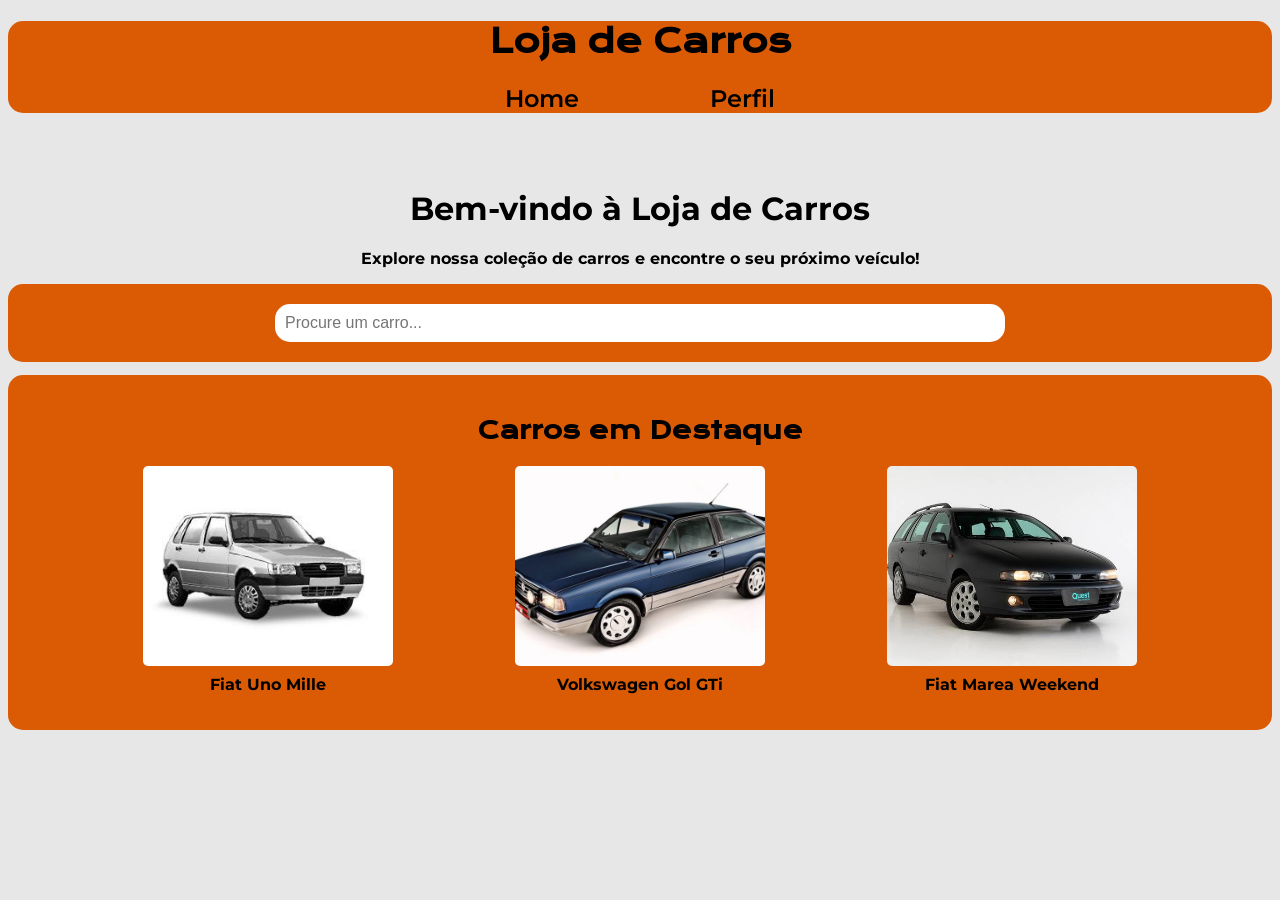
==== site1/index.html @ 7a9e8aab "site" ====
<!DOCTYPE html>
<html lang="en">
<head>
    <meta charset="UTF-8">
    <meta name="viewport" content="width=device-width, initial-scale=1.0">
    <title>Loja Carros</title>
    <link rel="stylesheet" href="style.css">
</head>
<body>
    <header>
        <div class="cabeca_div">
            <h1 class="cabeca">Loja de Carros</h1>
            <a class="cabeca_link"href="index.html">Home</a>
            <a class="cabeca_link" href="perfil.html">Perfil</a>
        </div>
    </header>
    <main>
        <h1 class="apresentacao">Bem-vindo à Loja de Carros</h1>
        <p class="apresentacao_descricao">Explore nossa coleção de carros e encontre o seu próximo veículo!</p>
        <div class="pesquisa">
            <input class="pesquisa_input" type="text" name="nome" placeholder="Procure um carro...">
        </div>
        <div class="carros_lista">
            <h2 class="carros_destaque_titulo">Carros em Destaque</h2>
                <div class="carros_destaque">
                    <a class="carro_link" href="carro.html">
                        <img src="./imagens/639_1.jpg" alt="Fiat Uno Mille">
                        <p class="carro_nome">Fiat Uno Mille</p>
                    </a>
                    <a class="carro_link" href="carro.html">
                        <img src="./imagens/capa-comparativos-2-01-e1541859116970.jpg" alt="Volkswagen Gol GTi">
                        <p class="carro_nome">Volkswagen Gol GTi</p>
                    </a>
                    <a class="carro_link" href="carro.html">
                        <img src="./imagens/fiat-marea-2.0-mpi-weekend-20v-turbo-gasolina-4p-manual-wmimagem15442578594.jpg" alt="Fiat Marea Weekend">
                        <p class="carro_nome">Fiat Marea Weekend</p>
                    </a>
                </div>
        </div>
    </main>
</body>
</html>
---- site1/style.css ----
@import url('https://fonts.googleapis.com/css2?family=Krona+One&family=Montserrat:wght@400;600&display=swap');

body {
    background-color: #e7e7e7;
    color: #000000;
    font-family: 'Montserrat', sans-serif;
}

.cabeca_div {
    background-color: #db5b05;
    text-align: center;
    border-radius: 15px;
    margin-bottom: 6%;
}

.cabeca {
    font-family: 'Krona One', sans-serif;
    text-align: center;
}

.cabeca_link {
    color: #000000;
    text-decoration: none;
    font-weight: bold;
    font-size: 1.5rem;
    font-weight: 600;
    text-align: center;
    padding: 0 5% 0 5%;
}

.apresentacao {
    text-align: center;
    padding: 0 0 0 0;
    font-weight: bold;
}

.apresentacao_descricao {
    text-align: center;
    padding: 0 0 0 0;
    font-weight: bold;
}

.carros_lista {
    background-color: #db5b05;
    text-align: center;
    border-radius: 15px;
    padding: 20px;
}

.carros_destaque_titulo {
    font-family: 'Krona One', sans-serif;
    text-align: center;
}

.carros_destaque {
    display: flex;
    justify-content: center;
    gap: 10%;
}

.carro_link {
    width: 250px;
    text-decoration: none;
    color: #000000;
}

.carro_link img {
    width: 100%;
    height: 200px;
    object-fit: cover;
    border-radius: 5px;
}

.carro_nome {
    text-align: center;
    font-weight: bold;
    margin-top: 5px;
}

.pesquisa {
    background-color: #db5b05;
    text-align: center;
    border-radius: 15px;
    padding: 20px;
    margin-bottom: 1%;
}

.pesquisa_input {
    width: 58%;
    padding: 10px;
    border-radius: 15px;
    border: none;
    font-size: 1rem;
}

.carro_detalhes {
    background-color: #db5b05;
    justify-content: center;
    border-radius: 15px;
}

.carro_titulo {
    font-family: 'Krona One', sans-serif;
    text-align: center;
}

.carro_info {
    display: flex;
    justify-content: center;
    gap: 1%;
    margin:auto
}

.carro_imagem {
    width: 400px;
    height: 300px;
    border-radius: 5px;
    margin: 2%;
}

.carro_descricao {
    font-weight: bold;
    margin: 2%;
    font-size: 1.2rem;
}

.login_user {
    background-color: #db5b05;
    text-align: center;
    border-radius: 15px;
    padding: 20px;
    margin-bottom: 1%;
    width: 60%;
    margin: 20px auto;
}

.email {
    width: 40%;
    padding: 10px;
    border-radius: 15px;
    border: none;
    font-size: 1rem;
    margin: 1%;
}

.password {
    width: 40%;
    padding: 10px;
    border-radius: 15px;
    border: none;
    font-size: 1rem;
    margin: 1%;
}

.login_button {
    width: 20%;
    padding: 10px;
    border-radius: 15px;
    border: none;
    font-size: 1rem;
    margin: 1%;
    background-color: #000000;
    color: #ffffff;
    cursor: pointer;
}
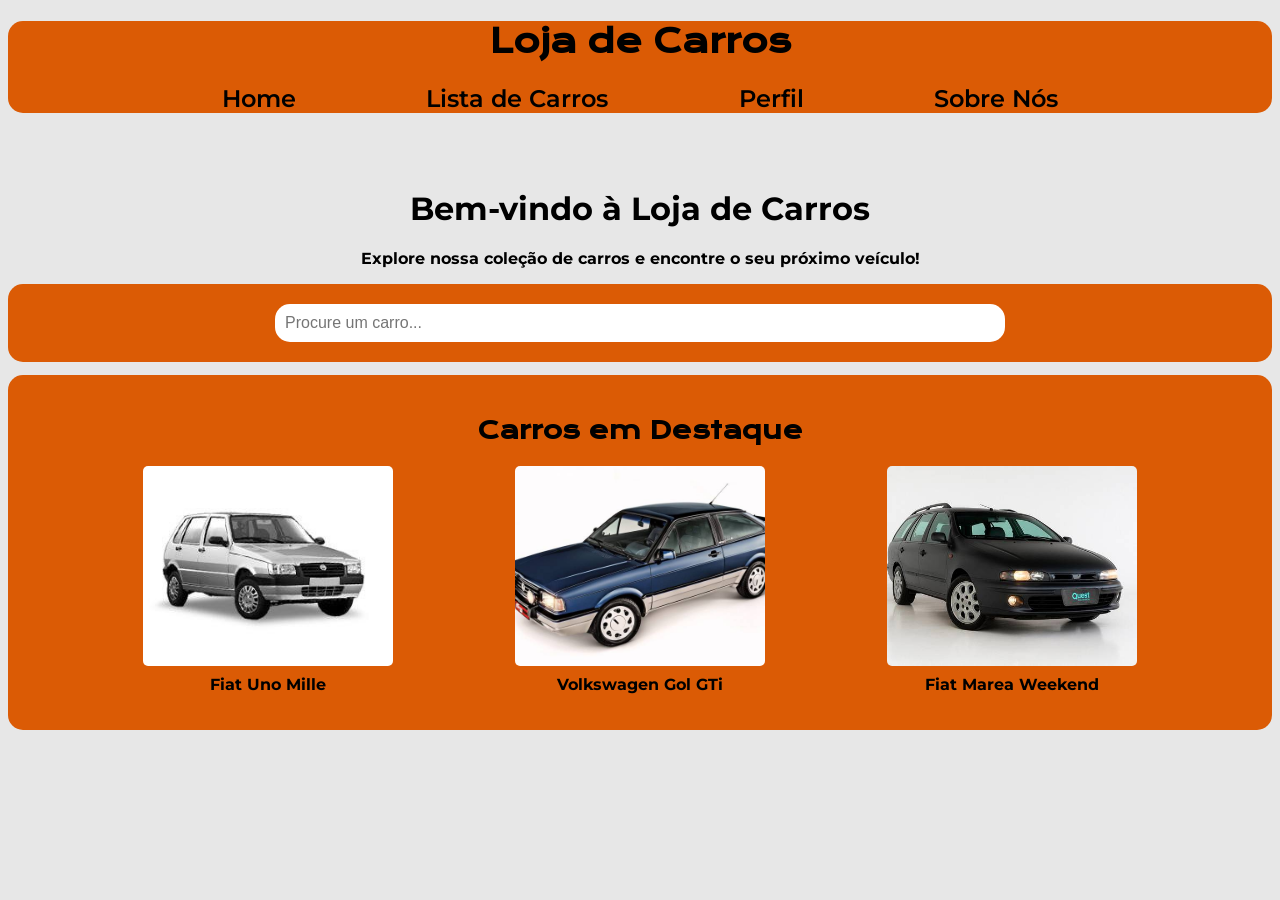
==== commit a6ad4a27: "mudança" ====
--- a/site1/index.html
+++ b/site1/index.html
@@ -10,8 +10,10 @@
     <header>
         <div class="cabeca_div">
             <h1 class="cabeca">Loja de Carros</h1>
-            <a class="cabeca_link"href="index.html">Home</a>
+            <a class="cabeca_link" href="index.html">Home</a>
+            <a class="cabeca_link" href="lista_carros.html">Lista de Carros</a>
             <a class="cabeca_link" href="perfil.html">Perfil</a>
+            <a class="cabeca_link" href="sobre.html">Sobre Nós</a>
         </div>
     </header>
     <main>
--- a/site1/style.css
+++ b/site1/style.css
@@ -162,4 +162,14 @@
     background-color: #000000;
     color: #ffffff;
     cursor: pointer;
+}
+
+.carros_ol {
+    list-style-position: inside;
+    margin: 15px 0;
+}
+
+.carros_ul {
+    list-style-position: inside;
+    margin: 15px 0;
 }
